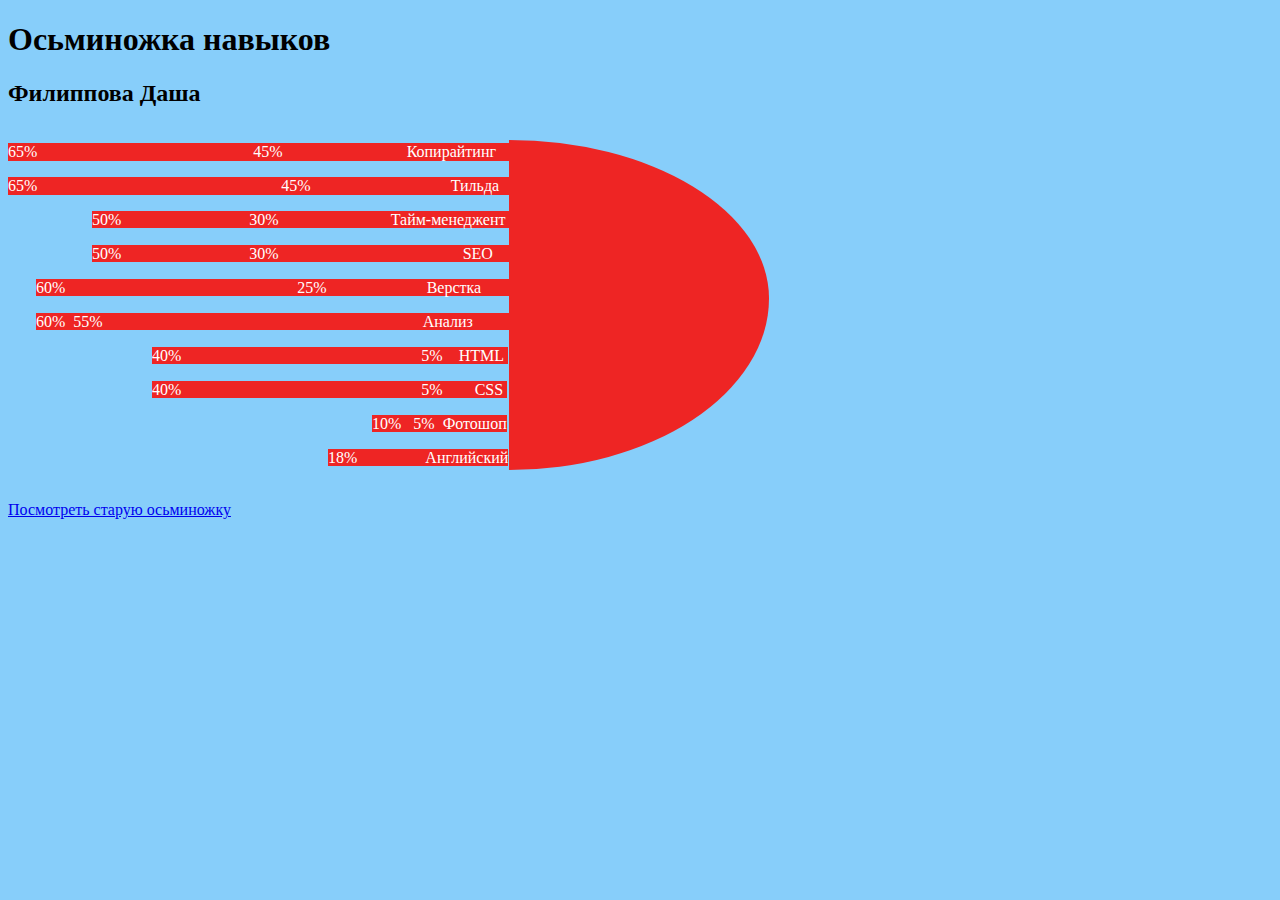
==== index.html @ 58282163 "index" ====
<!DOCTYPE html>
<html>
<head>
	<meta charset="UTF-8">
	<title>Осьминожка навыков</title>
	<link rel="stylesheet" href="main.css">
</head>
<body>
	<h1>Осьминожка навыков</h1>
	<p><h2>Филиппова Даша</h2></p>
	<style type="text/css">		</style>
<div>
	<div style="display:flex; align-items:center;">
	<div>
		<p class="ocm1"> 65%&nbsp;&nbsp;&nbsp;&nbsp;&nbsp;&nbsp;&nbsp;&nbsp;&nbsp;&nbsp;&nbsp;&nbsp;&nbsp;&nbsp;&nbsp;&nbsp;&nbsp;&nbsp;&nbsp;&nbsp;&nbsp;&nbsp;&nbsp;&nbsp;&nbsp;&nbsp;&nbsp;&nbsp;&nbsp;&nbsp;&nbsp;&nbsp;&nbsp;&nbsp;&nbsp;&nbsp;&nbsp;&nbsp;&nbsp;&nbsp;&nbsp;&nbsp;&nbsp;&nbsp;&nbsp;&nbsp;&nbsp;&nbsp;&nbsp;&nbsp;&nbsp;&nbsp;&nbsp;&nbsp;45%&nbsp;&nbsp;&nbsp;&nbsp;&nbsp;&nbsp;&nbsp;&nbsp;&nbsp;&nbsp;&nbsp; &nbsp;&nbsp;&nbsp;&nbsp;&nbsp;&nbsp;&nbsp;&nbsp;&nbsp;&nbsp;&nbsp;&nbsp;&nbsp;&nbsp;&nbsp;&nbsp;&nbsp;&nbsp;&nbsp;Копирайтинг </p> 

		<p class="ocm1"> 65%&nbsp;&nbsp;&nbsp;&nbsp;&nbsp;&nbsp;&nbsp;&nbsp;&nbsp;&nbsp;&nbsp;&nbsp;&nbsp;&nbsp;&nbsp;&nbsp;&nbsp;&nbsp;&nbsp;&nbsp;&nbsp;&nbsp;&nbsp;&nbsp;&nbsp;&nbsp;&nbsp;&nbsp;&nbsp;&nbsp;&nbsp;&nbsp;&nbsp;&nbsp;&nbsp;&nbsp;&nbsp;&nbsp;&nbsp;&nbsp;&nbsp;&nbsp;&nbsp;&nbsp;&nbsp;&nbsp;&nbsp;&nbsp;&nbsp;&nbsp;&nbsp;&nbsp;&nbsp;&nbsp;&nbsp;&nbsp;&nbsp;&nbsp;&nbsp;&nbsp;&nbsp;45%&nbsp;&nbsp;&nbsp;&nbsp;&nbsp;&nbsp;&nbsp;&nbsp;&nbsp;&nbsp;&nbsp;&nbsp;&nbsp;&nbsp;&nbsp;&nbsp;&nbsp;&nbsp;&nbsp;&nbsp;&nbsp;&nbsp;&nbsp;&nbsp;&nbsp;&nbsp;&nbsp;&nbsp;&nbsp;&nbsp;&nbsp;&nbsp;&nbsp;&nbsp;&nbsp;Тильда </p> 

		<p>&nbsp;&nbsp;&nbsp;&nbsp;&nbsp;&nbsp;&nbsp;&nbsp;&nbsp;&nbsp;&nbsp;&nbsp;&nbsp;&nbsp;&nbsp;&nbsp;&nbsp;&nbsp;&nbsp;&nbsp;&nbsp;<span class="ocm1">50%&nbsp;&nbsp;&nbsp;&nbsp;&nbsp;&nbsp;&nbsp;&nbsp;&nbsp;&nbsp;&nbsp;&nbsp;&nbsp;&nbsp;&nbsp;&nbsp;&nbsp;&nbsp;&nbsp;&nbsp;&nbsp;&nbsp;&nbsp;&nbsp;&nbsp;&nbsp;&nbsp;&nbsp;&nbsp;&nbsp;&nbsp;&nbsp;30%&nbsp;&nbsp;&nbsp;&nbsp;&nbsp;&nbsp;&nbsp;&nbsp;&nbsp;&nbsp;&nbsp;&nbsp;&nbsp;&nbsp;&nbsp;&nbsp;&nbsp;&nbsp;&nbsp;&nbsp;&nbsp;&nbsp;&nbsp;&nbsp;&nbsp;&nbsp;&nbsp;&nbsp;Тайм-менеджент&nbsp;</span></p>

		<p>&nbsp;&nbsp;&nbsp;&nbsp;&nbsp;&nbsp;&nbsp;&nbsp;&nbsp;&nbsp;&nbsp;&nbsp;&nbsp;&nbsp;&nbsp;&nbsp;&nbsp;&nbsp;&nbsp;&nbsp;&nbsp;<span class="ocm1">50%&nbsp;&nbsp;&nbsp;&nbsp;&nbsp;&nbsp;&nbsp;&nbsp;&nbsp;&nbsp;&nbsp;&nbsp;&nbsp;&nbsp;&nbsp;&nbsp;&nbsp;&nbsp;&nbsp;&nbsp;&nbsp;&nbsp;&nbsp;&nbsp;&nbsp;&nbsp;&nbsp;&nbsp;&nbsp;&nbsp;&nbsp;&nbsp;30%&nbsp;&nbsp;&nbsp;&nbsp;&nbsp;&nbsp;&nbsp;&nbsp;&nbsp;&nbsp;&nbsp;&nbsp;&nbsp;&nbsp;&nbsp;&nbsp;&nbsp;&nbsp;&nbsp;&nbsp;&nbsp;&nbsp;&nbsp;&nbsp;&nbsp;&nbsp;&nbsp;&nbsp;&nbsp;&nbsp;&nbsp;&nbsp;&nbsp;&nbsp;&nbsp;&nbsp;&nbsp;&nbsp;&nbsp;&nbsp;&nbsp;&nbsp;&nbsp;&nbsp;&nbsp;&nbsp;SEO&nbsp;&nbsp;&nbsp;&nbsp;</span></p>

		<p>&nbsp;&nbsp;&nbsp;&nbsp;&nbsp;&nbsp;&nbsp;<span class="ocm1">60%&nbsp;&nbsp;&nbsp;&nbsp;&nbsp;&nbsp;&nbsp;&nbsp;&nbsp;&nbsp;&nbsp;&nbsp;&nbsp;&nbsp;&nbsp;&nbsp;&nbsp;&nbsp;&nbsp;&nbsp;&nbsp;&nbsp;&nbsp;&nbsp;&nbsp;&nbsp;&nbsp;&nbsp;&nbsp;&nbsp;&nbsp;&nbsp;&nbsp;&nbsp;&nbsp;&nbsp;&nbsp;&nbsp;&nbsp;&nbsp;&nbsp;&nbsp;&nbsp;&nbsp;&nbsp;&nbsp;&nbsp;&nbsp;&nbsp;&nbsp;&nbsp;&nbsp;&nbsp;&nbsp;&nbsp;&nbsp;&nbsp;&nbsp;25%&nbsp;&nbsp;&nbsp;&nbsp;&nbsp;&nbsp;&nbsp;&nbsp;&nbsp;&nbsp;&nbsp;&nbsp;&nbsp;&nbsp;&nbsp;&nbsp;&nbsp;&nbsp;&nbsp;&nbsp;&nbsp;&nbsp;&nbsp;&nbsp;&nbsp;Верстка&nbsp;&nbsp;&nbsp;&nbsp;&nbsp;&nbsp;&nbsp; </span></p>

		<p>&nbsp;&nbsp;&nbsp;&nbsp;&nbsp;&nbsp;&nbsp;<span class="ocm1">60%&nbsp;&nbsp;55%&nbsp;&nbsp;&nbsp;&nbsp;&nbsp;&nbsp;&nbsp;&nbsp;&nbsp;&nbsp;&nbsp;&nbsp;&nbsp;&nbsp;&nbsp;&nbsp;&nbsp;&nbsp;&nbsp;&nbsp;&nbsp;&nbsp;&nbsp;&nbsp;&nbsp;&nbsp;&nbsp;&nbsp;&nbsp;&nbsp;&nbsp;&nbsp;&nbsp;&nbsp;&nbsp;&nbsp;&nbsp;&nbsp;&nbsp;&nbsp;&nbsp;&nbsp;&nbsp;&nbsp;&nbsp;&nbsp;&nbsp;&nbsp;&nbsp;&nbsp;&nbsp;&nbsp;&nbsp;&nbsp;&nbsp;&nbsp;&nbsp;&nbsp;&nbsp;&nbsp;&nbsp;&nbsp;&nbsp;&nbsp;&nbsp;&nbsp;&nbsp;&nbsp;&nbsp;&nbsp;&nbsp;&nbsp;&nbsp;&nbsp;&nbsp;&nbsp;&nbsp;&nbsp;&nbsp;&nbsp;Анализ&nbsp;&nbsp;&nbsp;&nbsp;&nbsp;&nbsp;&nbsp;&nbsp;&nbsp; </span></p>

		<p>&nbsp;&nbsp;&nbsp;&nbsp;&nbsp;&nbsp;&nbsp;&nbsp;&nbsp;&nbsp;&nbsp;&nbsp;&nbsp;&nbsp;&nbsp;&nbsp;&nbsp;&nbsp;&nbsp;&nbsp;&nbsp;&nbsp;&nbsp;&nbsp;&nbsp;&nbsp;&nbsp;&nbsp;&nbsp;&nbsp;&nbsp;&nbsp;&nbsp;&nbsp;&nbsp;&nbsp;<span class="ocm1">40%&nbsp;&nbsp;&nbsp;&nbsp;&nbsp;&nbsp;&nbsp;&nbsp;&nbsp;&nbsp;&nbsp;&nbsp;&nbsp;&nbsp;&nbsp;&nbsp;&nbsp;&nbsp;&nbsp;&nbsp;&nbsp;&nbsp;&nbsp;&nbsp;&nbsp;&nbsp;&nbsp;&nbsp;&nbsp;&nbsp;&nbsp;&nbsp;&nbsp;&nbsp;&nbsp;&nbsp;&nbsp;&nbsp;&nbsp;&nbsp;&nbsp;&nbsp;&nbsp;&nbsp;&nbsp;&nbsp;&nbsp;&nbsp;&nbsp;&nbsp;&nbsp;&nbsp;&nbsp;&nbsp;&nbsp;&nbsp;&nbsp;&nbsp;&nbsp;&nbsp;5%&nbsp;&nbsp;&nbsp;&nbsp;HTML&nbsp;</span> </p>

		<p>&nbsp;&nbsp;&nbsp;&nbsp;&nbsp;&nbsp;&nbsp;&nbsp;&nbsp;&nbsp;&nbsp;&nbsp;&nbsp;&nbsp;&nbsp;&nbsp;&nbsp;&nbsp;&nbsp;&nbsp;&nbsp;&nbsp;&nbsp;&nbsp;&nbsp;&nbsp;&nbsp;&nbsp;&nbsp;&nbsp;&nbsp;&nbsp;&nbsp;&nbsp;&nbsp;&nbsp;<span class="ocm1">40%&nbsp;&nbsp;&nbsp;&nbsp;&nbsp;&nbsp;&nbsp;&nbsp;&nbsp;&nbsp;&nbsp;&nbsp;&nbsp;&nbsp;&nbsp;&nbsp;&nbsp;&nbsp;&nbsp;&nbsp;&nbsp;&nbsp;&nbsp;&nbsp;&nbsp;&nbsp;&nbsp;&nbsp;&nbsp;&nbsp;&nbsp;&nbsp;&nbsp;&nbsp;&nbsp;&nbsp;&nbsp;&nbsp;&nbsp;&nbsp;&nbsp;&nbsp;&nbsp;&nbsp;&nbsp;&nbsp;&nbsp;&nbsp;&nbsp;&nbsp;&nbsp;&nbsp;&nbsp;&nbsp;&nbsp;&nbsp;&nbsp;&nbsp;&nbsp;&nbsp;5%&nbsp;&nbsp;&nbsp;&nbsp;&nbsp;&nbsp;&nbsp;&nbsp;CSS&nbsp; </span></p>

		<p>&nbsp;&nbsp;&nbsp;&nbsp;&nbsp;&nbsp;&nbsp;&nbsp;&nbsp;&nbsp;&nbsp;&nbsp;&nbsp;&nbsp;&nbsp;&nbsp;&nbsp;&nbsp;&nbsp;&nbsp;&nbsp;&nbsp;&nbsp;&nbsp;&nbsp;&nbsp;&nbsp;&nbsp;&nbsp;&nbsp;&nbsp;&nbsp;&nbsp;&nbsp;&nbsp;&nbsp;&nbsp;&nbsp;&nbsp;&nbsp;&nbsp;&nbsp;&nbsp;&nbsp;&nbsp;&nbsp;&nbsp;&nbsp;&nbsp;&nbsp;&nbsp;&nbsp;&nbsp;&nbsp;&nbsp;&nbsp;&nbsp;&nbsp;&nbsp;&nbsp;&nbsp;&nbsp;&nbsp;&nbsp;&nbsp;&nbsp;&nbsp;&nbsp;&nbsp;&nbsp;&nbsp;&nbsp;&nbsp;&nbsp;&nbsp;&nbsp;&nbsp;&nbsp;&nbsp;&nbsp;&nbsp;&nbsp;&nbsp;&nbsp;&nbsp;&nbsp;&nbsp;&nbsp;&nbsp;&nbsp;&nbsp;<span class="ocm1">10%&nbsp;&nbsp;&nbsp;5%&nbsp;&nbsp;Фотошоп </p>

		<p>&nbsp;&nbsp;&nbsp;&nbsp;&nbsp;&nbsp;&nbsp;&nbsp;&nbsp;&nbsp;&nbsp;&nbsp;&nbsp;&nbsp;&nbsp;&nbsp;&nbsp;&nbsp;&nbsp;&nbsp;&nbsp;&nbsp;&nbsp;&nbsp;&nbsp;&nbsp;&nbsp;&nbsp;&nbsp;&nbsp;&nbsp;&nbsp;&nbsp;&nbsp;&nbsp;&nbsp;&nbsp;&nbsp;&nbsp;&nbsp;&nbsp;&nbsp;&nbsp;&nbsp;&nbsp;&nbsp;&nbsp;&nbsp;&nbsp;&nbsp;&nbsp;&nbsp;&nbsp;&nbsp;&nbsp;&nbsp;&nbsp;&nbsp;&nbsp;&nbsp;&nbsp;&nbsp;&nbsp;&nbsp;&nbsp;&nbsp;&nbsp;&nbsp;&nbsp;&nbsp;&nbsp;&nbsp;&nbsp;&nbsp;&nbsp;&nbsp;&nbsp;&nbsp;&nbsp;&nbsp;<span class="ocm1">18%&nbsp;&nbsp;&nbsp;&nbsp;&nbsp;&nbsp;&nbsp;&nbsp;&nbsp;&nbsp;&nbsp;&nbsp;&nbsp;&nbsp;&nbsp;&nbsp;&nbsp;Английский </p>
		</div>
	<div class="form"></div>
</div>
<br><a href="index2.html">Посмотреть старую осьминожку</a>
</body>
</html>

<p class="ocm1"> <span class="colorprobel"></span>
---- main.css ----
body{
	background: #87CEFA;
}

.colorprobel {
			color: #87CEFA;
		}

.ocm1 {
			color: #ffffff;
			background: #ee2524;
		}

.form {
	color: #fff;
	width: 120px;
    height: 190px;
	/*max-width: 200px;*/
    font-family: sans-serif;
    font-size: 25px;
    background: #ee2524;
    padding: 70px;
    border-radius: 0% 100% 100% 0% / 0% 48% 52% 100%;
}
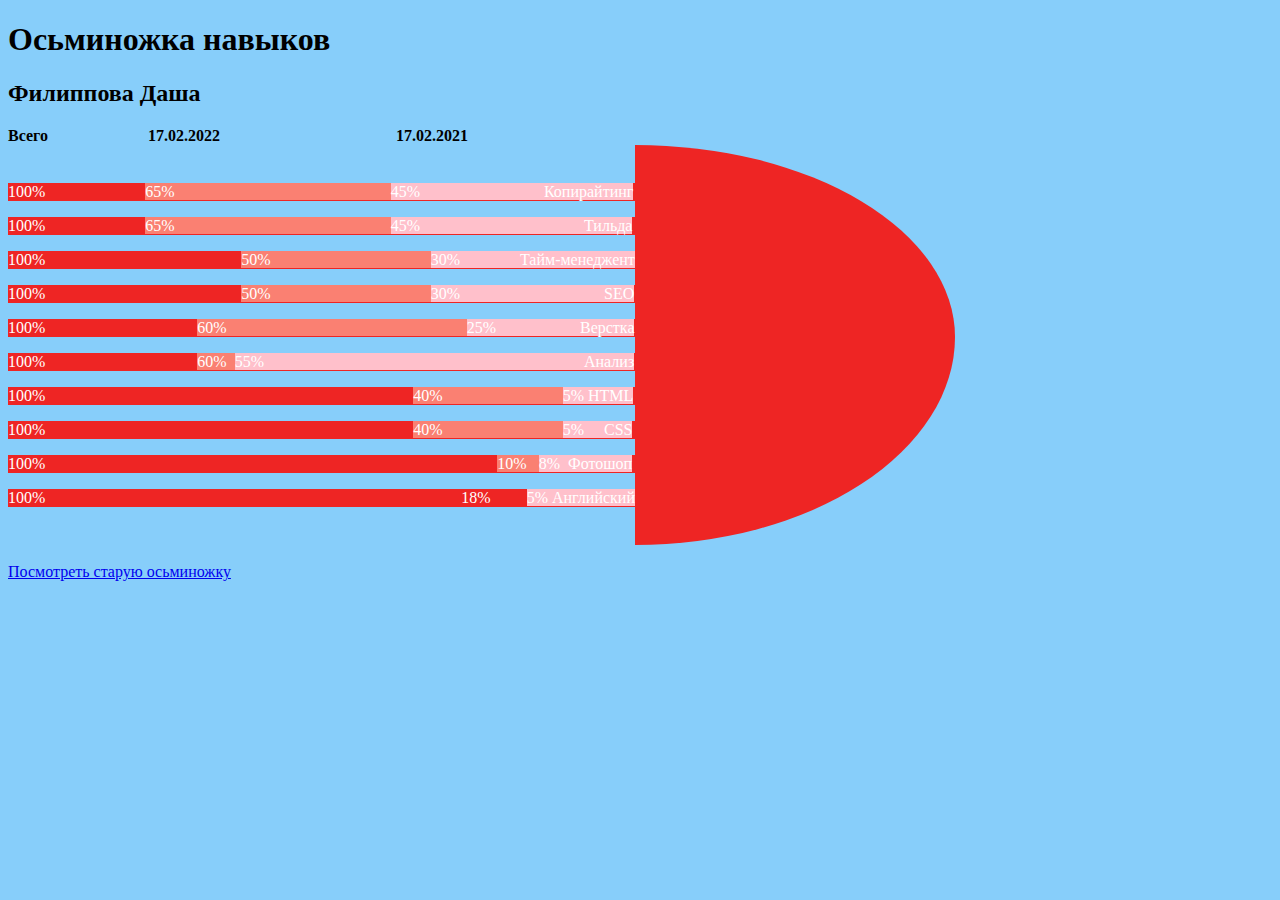
==== commit c0eeb4e0: "index" ====
--- a/index.html
+++ b/index.html
@@ -9,28 +9,29 @@
 	<h1>Осьминожка навыков</h1>
 	<p><h2>Филиппова Даша</h2></p>
 	<style type="text/css">		</style>
+	<strong>Всего</strong>&nbsp;&nbsp;&nbsp;&nbsp;&nbsp;&nbsp;&nbsp;&nbsp;&nbsp;&nbsp;&nbsp;&nbsp;&nbsp;&nbsp;&nbsp;&nbsp;&nbsp;&nbsp;&nbsp;&nbsp;&nbsp;&nbsp;&nbsp;&nbsp;&nbsp;<strong>17.02.2022</strong>&nbsp;&nbsp;&nbsp;&nbsp;&nbsp;&nbsp;&nbsp;&nbsp;&nbsp;&nbsp;&nbsp;&nbsp;&nbsp;&nbsp;&nbsp;&nbsp;&nbsp;&nbsp;&nbsp;&nbsp;&nbsp;&nbsp;&nbsp;&nbsp;&nbsp;&nbsp;&nbsp;&nbsp;&nbsp;&nbsp;&nbsp;&nbsp;&nbsp;&nbsp;&nbsp;&nbsp;&nbsp;&nbsp;&nbsp;&nbsp;&nbsp;&nbsp;&nbsp;&nbsp;<strong>17.02.2021</strong>
 <div>
 	<div style="display:flex; align-items:center;">
 	<div>
-		<p class="ocm1"> 65%&nbsp;&nbsp;&nbsp;&nbsp;&nbsp;&nbsp;&nbsp;&nbsp;&nbsp;&nbsp;&nbsp;&nbsp;&nbsp;&nbsp;&nbsp;&nbsp;&nbsp;&nbsp;&nbsp;&nbsp;&nbsp;&nbsp;&nbsp;&nbsp;&nbsp;&nbsp;&nbsp;&nbsp;&nbsp;&nbsp;&nbsp;&nbsp;&nbsp;&nbsp;&nbsp;&nbsp;&nbsp;&nbsp;&nbsp;&nbsp;&nbsp;&nbsp;&nbsp;&nbsp;&nbsp;&nbsp;&nbsp;&nbsp;&nbsp;&nbsp;&nbsp;&nbsp;&nbsp;&nbsp;45%&nbsp;&nbsp;&nbsp;&nbsp;&nbsp;&nbsp;&nbsp;&nbsp;&nbsp;&nbsp;&nbsp; &nbsp;&nbsp;&nbsp;&nbsp;&nbsp;&nbsp;&nbsp;&nbsp;&nbsp;&nbsp;&nbsp;&nbsp;&nbsp;&nbsp;&nbsp;&nbsp;&nbsp;&nbsp;&nbsp;Копирайтинг </p> 
+		<p span class="ocm1"> 100%&nbsp;&nbsp;&nbsp;&nbsp;&nbsp;&nbsp;&nbsp;&nbsp;&nbsp;&nbsp;&nbsp;&nbsp;&nbsp;&nbsp;&nbsp;&nbsp;&nbsp;&nbsp;&nbsp;&nbsp;&nbsp;&nbsp;&nbsp;&nbsp;&nbsp;</span><span class="ocm2">65%&nbsp;&nbsp;&nbsp;&nbsp;&nbsp;&nbsp;&nbsp;&nbsp;&nbsp;&nbsp;&nbsp;&nbsp;&nbsp;&nbsp;&nbsp;&nbsp;&nbsp;&nbsp;&nbsp;&nbsp;&nbsp;&nbsp;&nbsp;&nbsp;&nbsp;&nbsp;&nbsp;&nbsp;&nbsp;&nbsp;&nbsp;&nbsp;&nbsp;&nbsp;&nbsp;&nbsp;&nbsp;&nbsp;&nbsp;&nbsp;&nbsp;&nbsp;&nbsp;&nbsp;&nbsp;&nbsp;&nbsp;&nbsp;&nbsp;&nbsp;&nbsp;&nbsp;&nbsp;&nbsp;</span><span class="ocm3">45%&nbsp;&nbsp;&nbsp;&nbsp;&nbsp;&nbsp;&nbsp;&nbsp;&nbsp;&nbsp;&nbsp; &nbsp;&nbsp;&nbsp;&nbsp;&nbsp;&nbsp;&nbsp;&nbsp;&nbsp;&nbsp;&nbsp;&nbsp;&nbsp;&nbsp;&nbsp;&nbsp;&nbsp;&nbsp;&nbsp;Копирайтинг </span></p> 
 
-		<p class="ocm1"> 65%&nbsp;&nbsp;&nbsp;&nbsp;&nbsp;&nbsp;&nbsp;&nbsp;&nbsp;&nbsp;&nbsp;&nbsp;&nbsp;&nbsp;&nbsp;&nbsp;&nbsp;&nbsp;&nbsp;&nbsp;&nbsp;&nbsp;&nbsp;&nbsp;&nbsp;&nbsp;&nbsp;&nbsp;&nbsp;&nbsp;&nbsp;&nbsp;&nbsp;&nbsp;&nbsp;&nbsp;&nbsp;&nbsp;&nbsp;&nbsp;&nbsp;&nbsp;&nbsp;&nbsp;&nbsp;&nbsp;&nbsp;&nbsp;&nbsp;&nbsp;&nbsp;&nbsp;&nbsp;&nbsp;&nbsp;&nbsp;&nbsp;&nbsp;&nbsp;&nbsp;&nbsp;45%&nbsp;&nbsp;&nbsp;&nbsp;&nbsp;&nbsp;&nbsp;&nbsp;&nbsp;&nbsp;&nbsp;&nbsp;&nbsp;&nbsp;&nbsp;&nbsp;&nbsp;&nbsp;&nbsp;&nbsp;&nbsp;&nbsp;&nbsp;&nbsp;&nbsp;&nbsp;&nbsp;&nbsp;&nbsp;&nbsp;&nbsp;&nbsp;&nbsp;&nbsp;&nbsp;Тильда </p> 
+		<p span class="ocm1"> 100%&nbsp;&nbsp;&nbsp;&nbsp;&nbsp;&nbsp;&nbsp;&nbsp;&nbsp;&nbsp;&nbsp;&nbsp;&nbsp;&nbsp;&nbsp;&nbsp;&nbsp;&nbsp;&nbsp;&nbsp;&nbsp;&nbsp;&nbsp;&nbsp;&nbsp;</span><span class="ocm2">65%&nbsp;&nbsp;&nbsp;&nbsp;&nbsp;&nbsp;&nbsp;&nbsp;&nbsp;&nbsp;&nbsp;&nbsp;&nbsp;&nbsp;&nbsp;&nbsp;&nbsp;&nbsp;&nbsp;&nbsp;&nbsp;&nbsp;&nbsp;&nbsp;&nbsp;&nbsp;&nbsp;&nbsp;&nbsp;&nbsp;&nbsp;&nbsp;&nbsp;&nbsp;&nbsp;&nbsp;&nbsp;&nbsp;&nbsp;&nbsp;&nbsp;&nbsp;&nbsp;&nbsp;&nbsp;&nbsp;&nbsp;&nbsp;&nbsp;&nbsp;&nbsp;&nbsp;&nbsp;&nbsp;</span><span class="ocm3">45%&nbsp;&nbsp;&nbsp;&nbsp;&nbsp;&nbsp;&nbsp;&nbsp;&nbsp;&nbsp;&nbsp;&nbsp;&nbsp;&nbsp;&nbsp;&nbsp;&nbsp;&nbsp;&nbsp;&nbsp;&nbsp;&nbsp;&nbsp;&nbsp;&nbsp;&nbsp;&nbsp;&nbsp;&nbsp;&nbsp;&nbsp;&nbsp;&nbsp;&nbsp;&nbsp;&nbsp;&nbsp;&nbsp;&nbsp;&nbsp;&nbsp;Тильда </p> 
 
-		<p>&nbsp;&nbsp;&nbsp;&nbsp;&nbsp;&nbsp;&nbsp;&nbsp;&nbsp;&nbsp;&nbsp;&nbsp;&nbsp;&nbsp;&nbsp;&nbsp;&nbsp;&nbsp;&nbsp;&nbsp;&nbsp;<span class="ocm1">50%&nbsp;&nbsp;&nbsp;&nbsp;&nbsp;&nbsp;&nbsp;&nbsp;&nbsp;&nbsp;&nbsp;&nbsp;&nbsp;&nbsp;&nbsp;&nbsp;&nbsp;&nbsp;&nbsp;&nbsp;&nbsp;&nbsp;&nbsp;&nbsp;&nbsp;&nbsp;&nbsp;&nbsp;&nbsp;&nbsp;&nbsp;&nbsp;30%&nbsp;&nbsp;&nbsp;&nbsp;&nbsp;&nbsp;&nbsp;&nbsp;&nbsp;&nbsp;&nbsp;&nbsp;&nbsp;&nbsp;&nbsp;&nbsp;&nbsp;&nbsp;&nbsp;&nbsp;&nbsp;&nbsp;&nbsp;&nbsp;&nbsp;&nbsp;&nbsp;&nbsp;Тайм-менеджент&nbsp;</span></p>
+		<p span class="ocm1">100%&nbsp;&nbsp;&nbsp;&nbsp;&nbsp;&nbsp;&nbsp;&nbsp;&nbsp;&nbsp;&nbsp;&nbsp;&nbsp;&nbsp;&nbsp;&nbsp;&nbsp;&nbsp;&nbsp;&nbsp;&nbsp;&nbsp;&nbsp;&nbsp;&nbsp;&nbsp;&nbsp;&nbsp;&nbsp;&nbsp;&nbsp;&nbsp;&nbsp;&nbsp;&nbsp;&nbsp;&nbsp;&nbsp;&nbsp;&nbsp;&nbsp;&nbsp;&nbsp;&nbsp;&nbsp;&nbsp;&nbsp;&nbsp;&nbsp;</span><span class="ocm2">50%&nbsp;&nbsp;&nbsp;&nbsp;&nbsp;&nbsp;&nbsp;&nbsp;&nbsp;&nbsp;&nbsp;&nbsp;&nbsp;&nbsp;&nbsp;&nbsp;&nbsp;&nbsp;&nbsp;&nbsp;&nbsp;&nbsp;&nbsp;&nbsp;&nbsp;&nbsp;&nbsp;&nbsp;&nbsp;&nbsp;&nbsp;&nbsp;&nbsp;&nbsp;&nbsp;&nbsp;&nbsp;&nbsp;&nbsp;&nbsp;</span><span class="ocm3">30%&nbsp;&nbsp;&nbsp;&nbsp;&nbsp;&nbsp;&nbsp;&nbsp;&nbsp;&nbsp;&nbsp;&nbsp;&nbsp;&nbsp;&nbsp;Тайм-менеджент</span></p>
 
-		<p>&nbsp;&nbsp;&nbsp;&nbsp;&nbsp;&nbsp;&nbsp;&nbsp;&nbsp;&nbsp;&nbsp;&nbsp;&nbsp;&nbsp;&nbsp;&nbsp;&nbsp;&nbsp;&nbsp;&nbsp;&nbsp;<span class="ocm1">50%&nbsp;&nbsp;&nbsp;&nbsp;&nbsp;&nbsp;&nbsp;&nbsp;&nbsp;&nbsp;&nbsp;&nbsp;&nbsp;&nbsp;&nbsp;&nbsp;&nbsp;&nbsp;&nbsp;&nbsp;&nbsp;&nbsp;&nbsp;&nbsp;&nbsp;&nbsp;&nbsp;&nbsp;&nbsp;&nbsp;&nbsp;&nbsp;30%&nbsp;&nbsp;&nbsp;&nbsp;&nbsp;&nbsp;&nbsp;&nbsp;&nbsp;&nbsp;&nbsp;&nbsp;&nbsp;&nbsp;&nbsp;&nbsp;&nbsp;&nbsp;&nbsp;&nbsp;&nbsp;&nbsp;&nbsp;&nbsp;&nbsp;&nbsp;&nbsp;&nbsp;&nbsp;&nbsp;&nbsp;&nbsp;&nbsp;&nbsp;&nbsp;&nbsp;&nbsp;&nbsp;&nbsp;&nbsp;&nbsp;&nbsp;&nbsp;&nbsp;&nbsp;&nbsp;SEO&nbsp;&nbsp;&nbsp;&nbsp;</span></p>
+		<p span class="ocm1">100%&nbsp;&nbsp;&nbsp;&nbsp;&nbsp;&nbsp;&nbsp;&nbsp;&nbsp;&nbsp;&nbsp;&nbsp;&nbsp;&nbsp;&nbsp;&nbsp;&nbsp;&nbsp;&nbsp;&nbsp;&nbsp;&nbsp;&nbsp;&nbsp;&nbsp;&nbsp;&nbsp;&nbsp;&nbsp;&nbsp;&nbsp;&nbsp;&nbsp;&nbsp;&nbsp;&nbsp;&nbsp;&nbsp;&nbsp;&nbsp;&nbsp;&nbsp;&nbsp;&nbsp;&nbsp;&nbsp;&nbsp;&nbsp;&nbsp;</span><span class="ocm2">50%&nbsp;&nbsp;&nbsp;&nbsp;&nbsp;&nbsp;&nbsp;&nbsp;&nbsp;&nbsp;&nbsp;&nbsp;&nbsp;&nbsp;&nbsp;&nbsp;&nbsp;&nbsp;&nbsp;&nbsp;&nbsp;&nbsp;&nbsp;&nbsp;&nbsp;&nbsp;&nbsp;&nbsp;&nbsp;&nbsp;&nbsp;&nbsp;&nbsp;&nbsp;&nbsp;&nbsp;&nbsp;&nbsp;&nbsp;&nbsp;</span><span class="ocm3">30%&nbsp;&nbsp;&nbsp;&nbsp;&nbsp;&nbsp;&nbsp;&nbsp;&nbsp;&nbsp;&nbsp;&nbsp;&nbsp;&nbsp;&nbsp;&nbsp;&nbsp;&nbsp;&nbsp;&nbsp;&nbsp;&nbsp;&nbsp;&nbsp;&nbsp;&nbsp;&nbsp;&nbsp;&nbsp;&nbsp;&nbsp;&nbsp;&nbsp;&nbsp;&nbsp;&nbsp;SEO</span></p>
 
-		<p>&nbsp;&nbsp;&nbsp;&nbsp;&nbsp;&nbsp;&nbsp;<span class="ocm1">60%&nbsp;&nbsp;&nbsp;&nbsp;&nbsp;&nbsp;&nbsp;&nbsp;&nbsp;&nbsp;&nbsp;&nbsp;&nbsp;&nbsp;&nbsp;&nbsp;&nbsp;&nbsp;&nbsp;&nbsp;&nbsp;&nbsp;&nbsp;&nbsp;&nbsp;&nbsp;&nbsp;&nbsp;&nbsp;&nbsp;&nbsp;&nbsp;&nbsp;&nbsp;&nbsp;&nbsp;&nbsp;&nbsp;&nbsp;&nbsp;&nbsp;&nbsp;&nbsp;&nbsp;&nbsp;&nbsp;&nbsp;&nbsp;&nbsp;&nbsp;&nbsp;&nbsp;&nbsp;&nbsp;&nbsp;&nbsp;&nbsp;&nbsp;25%&nbsp;&nbsp;&nbsp;&nbsp;&nbsp;&nbsp;&nbsp;&nbsp;&nbsp;&nbsp;&nbsp;&nbsp;&nbsp;&nbsp;&nbsp;&nbsp;&nbsp;&nbsp;&nbsp;&nbsp;&nbsp;&nbsp;&nbsp;&nbsp;&nbsp;Верстка&nbsp;&nbsp;&nbsp;&nbsp;&nbsp;&nbsp;&nbsp; </span></p>
+		<p span class="ocm1">100%&nbsp;&nbsp;&nbsp;&nbsp;&nbsp;&nbsp;&nbsp;&nbsp;&nbsp;&nbsp;&nbsp;&nbsp;&nbsp;&nbsp;&nbsp;&nbsp;&nbsp;&nbsp;&nbsp;&nbsp;&nbsp;&nbsp;&nbsp;&nbsp;&nbsp;&nbsp;&nbsp;&nbsp;&nbsp;&nbsp;&nbsp;&nbsp;&nbsp;&nbsp;&nbsp;&nbsp;&nbsp;&nbsp;</span><span class="ocm2">60%&nbsp;&nbsp;&nbsp;&nbsp;&nbsp;&nbsp;&nbsp;&nbsp;&nbsp;&nbsp;&nbsp;&nbsp;&nbsp;&nbsp;&nbsp;&nbsp;&nbsp;&nbsp;&nbsp;&nbsp;&nbsp;&nbsp;&nbsp;&nbsp;&nbsp;&nbsp;&nbsp;&nbsp;&nbsp;&nbsp;&nbsp;&nbsp;&nbsp;&nbsp;&nbsp;&nbsp;&nbsp;&nbsp;&nbsp;&nbsp;&nbsp;&nbsp;&nbsp;&nbsp;&nbsp;&nbsp;&nbsp;&nbsp;&nbsp;&nbsp;&nbsp;&nbsp;&nbsp;&nbsp;&nbsp;&nbsp;&nbsp;&nbsp;&nbsp;&nbsp;</span><span class="ocm3">25%&nbsp;&nbsp;&nbsp;&nbsp;&nbsp;&nbsp;&nbsp;&nbsp;&nbsp;&nbsp;&nbsp;&nbsp;&nbsp;&nbsp;&nbsp;&nbsp;&nbsp;&nbsp;&nbsp;&nbsp;&nbsp;Верстка</span></p>
 
-		<p>&nbsp;&nbsp;&nbsp;&nbsp;&nbsp;&nbsp;&nbsp;<span class="ocm1">60%&nbsp;&nbsp;55%&nbsp;&nbsp;&nbsp;&nbsp;&nbsp;&nbsp;&nbsp;&nbsp;&nbsp;&nbsp;&nbsp;&nbsp;&nbsp;&nbsp;&nbsp;&nbsp;&nbsp;&nbsp;&nbsp;&nbsp;&nbsp;&nbsp;&nbsp;&nbsp;&nbsp;&nbsp;&nbsp;&nbsp;&nbsp;&nbsp;&nbsp;&nbsp;&nbsp;&nbsp;&nbsp;&nbsp;&nbsp;&nbsp;&nbsp;&nbsp;&nbsp;&nbsp;&nbsp;&nbsp;&nbsp;&nbsp;&nbsp;&nbsp;&nbsp;&nbsp;&nbsp;&nbsp;&nbsp;&nbsp;&nbsp;&nbsp;&nbsp;&nbsp;&nbsp;&nbsp;&nbsp;&nbsp;&nbsp;&nbsp;&nbsp;&nbsp;&nbsp;&nbsp;&nbsp;&nbsp;&nbsp;&nbsp;&nbsp;&nbsp;&nbsp;&nbsp;&nbsp;&nbsp;&nbsp;&nbsp;Анализ&nbsp;&nbsp;&nbsp;&nbsp;&nbsp;&nbsp;&nbsp;&nbsp;&nbsp; </span></p>
+		<p span class="ocm1">100%&nbsp;&nbsp;&nbsp;&nbsp;&nbsp;&nbsp;&nbsp;&nbsp;&nbsp;&nbsp;&nbsp;&nbsp;&nbsp;&nbsp;&nbsp;&nbsp;&nbsp;&nbsp;&nbsp;&nbsp;&nbsp;&nbsp;&nbsp;&nbsp;&nbsp;&nbsp;&nbsp;&nbsp;&nbsp;&nbsp;&nbsp;&nbsp;&nbsp;&nbsp;&nbsp;&nbsp;&nbsp;&nbsp;</span><span class="ocm2">60%&nbsp;&nbsp;</span><span class="ocm3">55%&nbsp;&nbsp;&nbsp;&nbsp;&nbsp;&nbsp;&nbsp;&nbsp;&nbsp;&nbsp;&nbsp;&nbsp;&nbsp;&nbsp;&nbsp;&nbsp;&nbsp;&nbsp;&nbsp;&nbsp;&nbsp;&nbsp;&nbsp;&nbsp;&nbsp;&nbsp;&nbsp;&nbsp;&nbsp;&nbsp;&nbsp;&nbsp;&nbsp;&nbsp;&nbsp;&nbsp;&nbsp;&nbsp;&nbsp;&nbsp;&nbsp;&nbsp;&nbsp;&nbsp;&nbsp;&nbsp;&nbsp;&nbsp;&nbsp;&nbsp;&nbsp;&nbsp;&nbsp;&nbsp;&nbsp;&nbsp;&nbsp;&nbsp;&nbsp;&nbsp;&nbsp;&nbsp;&nbsp;&nbsp;&nbsp;&nbsp;&nbsp;&nbsp;&nbsp;&nbsp;&nbsp;&nbsp;&nbsp;&nbsp;&nbsp;&nbsp;&nbsp;&nbsp;&nbsp;&nbsp;Анализ</span></p>
 
-		<p>&nbsp;&nbsp;&nbsp;&nbsp;&nbsp;&nbsp;&nbsp;&nbsp;&nbsp;&nbsp;&nbsp;&nbsp;&nbsp;&nbsp;&nbsp;&nbsp;&nbsp;&nbsp;&nbsp;&nbsp;&nbsp;&nbsp;&nbsp;&nbsp;&nbsp;&nbsp;&nbsp;&nbsp;&nbsp;&nbsp;&nbsp;&nbsp;&nbsp;&nbsp;&nbsp;&nbsp;<span class="ocm1">40%&nbsp;&nbsp;&nbsp;&nbsp;&nbsp;&nbsp;&nbsp;&nbsp;&nbsp;&nbsp;&nbsp;&nbsp;&nbsp;&nbsp;&nbsp;&nbsp;&nbsp;&nbsp;&nbsp;&nbsp;&nbsp;&nbsp;&nbsp;&nbsp;&nbsp;&nbsp;&nbsp;&nbsp;&nbsp;&nbsp;&nbsp;&nbsp;&nbsp;&nbsp;&nbsp;&nbsp;&nbsp;&nbsp;&nbsp;&nbsp;&nbsp;&nbsp;&nbsp;&nbsp;&nbsp;&nbsp;&nbsp;&nbsp;&nbsp;&nbsp;&nbsp;&nbsp;&nbsp;&nbsp;&nbsp;&nbsp;&nbsp;&nbsp;&nbsp;&nbsp;5%&nbsp;&nbsp;&nbsp;&nbsp;HTML&nbsp;</span> </p>
+		<p span class="ocm1">100%&nbsp;&nbsp;&nbsp;&nbsp;&nbsp;&nbsp;&nbsp;&nbsp;&nbsp;&nbsp;&nbsp;&nbsp;&nbsp;&nbsp;&nbsp;&nbsp;&nbsp;&nbsp;&nbsp;&nbsp;&nbsp;&nbsp;&nbsp;&nbsp;&nbsp;&nbsp;&nbsp;&nbsp;&nbsp;&nbsp;&nbsp;&nbsp;&nbsp;&nbsp;&nbsp;&nbsp;&nbsp;&nbsp;&nbsp;&nbsp;&nbsp;&nbsp;&nbsp;&nbsp;&nbsp;&nbsp;&nbsp;&nbsp;&nbsp;&nbsp;&nbsp;&nbsp;&nbsp;&nbsp;&nbsp;&nbsp;&nbsp;&nbsp;&nbsp;&nbsp;&nbsp;&nbsp;&nbsp;&nbsp;&nbsp;&nbsp;&nbsp;&nbsp;&nbsp;&nbsp;&nbsp;&nbsp;&nbsp;&nbsp;&nbsp;&nbsp;&nbsp;&nbsp;&nbsp;&nbsp;&nbsp;&nbsp;&nbsp;&nbsp;&nbsp;&nbsp;&nbsp;&nbsp;&nbsp;&nbsp;&nbsp;&nbsp;</span><span class="ocm2">40%&nbsp;&nbsp;&nbsp;&nbsp;&nbsp;&nbsp;&nbsp;&nbsp;&nbsp;&nbsp;&nbsp;&nbsp;&nbsp;&nbsp;&nbsp;&nbsp;&nbsp;&nbsp;&nbsp;&nbsp;&nbsp;&nbsp;&nbsp;&nbsp;&nbsp;&nbsp;&nbsp;&nbsp;&nbsp;&nbsp;</span><span class="ocm3">5% HTML</span> </p>
 
-		<p>&nbsp;&nbsp;&nbsp;&nbsp;&nbsp;&nbsp;&nbsp;&nbsp;&nbsp;&nbsp;&nbsp;&nbsp;&nbsp;&nbsp;&nbsp;&nbsp;&nbsp;&nbsp;&nbsp;&nbsp;&nbsp;&nbsp;&nbsp;&nbsp;&nbsp;&nbsp;&nbsp;&nbsp;&nbsp;&nbsp;&nbsp;&nbsp;&nbsp;&nbsp;&nbsp;&nbsp;<span class="ocm1">40%&nbsp;&nbsp;&nbsp;&nbsp;&nbsp;&nbsp;&nbsp;&nbsp;&nbsp;&nbsp;&nbsp;&nbsp;&nbsp;&nbsp;&nbsp;&nbsp;&nbsp;&nbsp;&nbsp;&nbsp;&nbsp;&nbsp;&nbsp;&nbsp;&nbsp;&nbsp;&nbsp;&nbsp;&nbsp;&nbsp;&nbsp;&nbsp;&nbsp;&nbsp;&nbsp;&nbsp;&nbsp;&nbsp;&nbsp;&nbsp;&nbsp;&nbsp;&nbsp;&nbsp;&nbsp;&nbsp;&nbsp;&nbsp;&nbsp;&nbsp;&nbsp;&nbsp;&nbsp;&nbsp;&nbsp;&nbsp;&nbsp;&nbsp;&nbsp;&nbsp;5%&nbsp;&nbsp;&nbsp;&nbsp;&nbsp;&nbsp;&nbsp;&nbsp;CSS&nbsp; </span></p>
+		<p span class="ocm1">100%&nbsp;&nbsp;&nbsp;&nbsp;&nbsp;&nbsp;&nbsp;&nbsp;&nbsp;&nbsp;&nbsp;&nbsp;&nbsp;&nbsp;&nbsp;&nbsp;&nbsp;&nbsp;&nbsp;&nbsp;&nbsp;&nbsp;&nbsp;&nbsp;&nbsp;&nbsp;&nbsp;&nbsp;&nbsp;&nbsp;&nbsp;&nbsp;&nbsp;&nbsp;&nbsp;&nbsp;&nbsp;&nbsp;&nbsp;&nbsp;&nbsp;&nbsp;&nbsp;&nbsp;&nbsp;&nbsp;&nbsp;&nbsp;&nbsp;&nbsp;&nbsp;&nbsp;&nbsp;&nbsp;&nbsp;&nbsp;&nbsp;&nbsp;&nbsp;&nbsp;&nbsp;&nbsp;&nbsp;&nbsp;&nbsp;&nbsp;&nbsp;&nbsp;&nbsp;&nbsp;&nbsp;&nbsp;&nbsp;&nbsp;&nbsp;&nbsp;&nbsp;&nbsp;&nbsp;&nbsp;&nbsp;&nbsp;&nbsp;&nbsp;&nbsp;&nbsp;&nbsp;&nbsp;&nbsp;&nbsp;&nbsp;&nbsp;</span><span class="ocm2">40%&nbsp;&nbsp;&nbsp;&nbsp;&nbsp;&nbsp;&nbsp;&nbsp;&nbsp;&nbsp;&nbsp;&nbsp;&nbsp;&nbsp;&nbsp;&nbsp;&nbsp;&nbsp;&nbsp;&nbsp;&nbsp;&nbsp;&nbsp;&nbsp;&nbsp;&nbsp;&nbsp;&nbsp;&nbsp;&nbsp;</span><span class="ocm3">5%&nbsp;&nbsp;&nbsp;&nbsp; CSS</span></p>
 
-		<p>&nbsp;&nbsp;&nbsp;&nbsp;&nbsp;&nbsp;&nbsp;&nbsp;&nbsp;&nbsp;&nbsp;&nbsp;&nbsp;&nbsp;&nbsp;&nbsp;&nbsp;&nbsp;&nbsp;&nbsp;&nbsp;&nbsp;&nbsp;&nbsp;&nbsp;&nbsp;&nbsp;&nbsp;&nbsp;&nbsp;&nbsp;&nbsp;&nbsp;&nbsp;&nbsp;&nbsp;&nbsp;&nbsp;&nbsp;&nbsp;&nbsp;&nbsp;&nbsp;&nbsp;&nbsp;&nbsp;&nbsp;&nbsp;&nbsp;&nbsp;&nbsp;&nbsp;&nbsp;&nbsp;&nbsp;&nbsp;&nbsp;&nbsp;&nbsp;&nbsp;&nbsp;&nbsp;&nbsp;&nbsp;&nbsp;&nbsp;&nbsp;&nbsp;&nbsp;&nbsp;&nbsp;&nbsp;&nbsp;&nbsp;&nbsp;&nbsp;&nbsp;&nbsp;&nbsp;&nbsp;&nbsp;&nbsp;&nbsp;&nbsp;&nbsp;&nbsp;&nbsp;&nbsp;&nbsp;&nbsp;&nbsp;<span class="ocm1">10%&nbsp;&nbsp;&nbsp;5%&nbsp;&nbsp;Фотошоп </p>
+		<p span class="ocm1">100%&nbsp;&nbsp;&nbsp;&nbsp;&nbsp;&nbsp;&nbsp;&nbsp;&nbsp;&nbsp;&nbsp;&nbsp;&nbsp;&nbsp;&nbsp;&nbsp;&nbsp;&nbsp;&nbsp;&nbsp;&nbsp;&nbsp;&nbsp;&nbsp;&nbsp;&nbsp;&nbsp;&nbsp;&nbsp;&nbsp;&nbsp;&nbsp;&nbsp;&nbsp;&nbsp;&nbsp;&nbsp;&nbsp;&nbsp;&nbsp;&nbsp;&nbsp;&nbsp;&nbsp;&nbsp;&nbsp;&nbsp;&nbsp;&nbsp;&nbsp;&nbsp;&nbsp;&nbsp;&nbsp;&nbsp;&nbsp;&nbsp;&nbsp;&nbsp;&nbsp;&nbsp;&nbsp;&nbsp;&nbsp;&nbsp;&nbsp;&nbsp;&nbsp;&nbsp;&nbsp;&nbsp;&nbsp;&nbsp;&nbsp;&nbsp;&nbsp;&nbsp;&nbsp;&nbsp;&nbsp;&nbsp;&nbsp;&nbsp;&nbsp;&nbsp;&nbsp;&nbsp;&nbsp;&nbsp;&nbsp;&nbsp;&nbsp;&nbsp;&nbsp;&nbsp;&nbsp;&nbsp;&nbsp;&nbsp;&nbsp;&nbsp;&nbsp;&nbsp;&nbsp;&nbsp;&nbsp;&nbsp;&nbsp;&nbsp;&nbsp;&nbsp;&nbsp;&nbsp;</span><span class="ocm2">10%&nbsp;&nbsp;&nbsp;</span><span class="ocm3">8%&nbsp;&nbsp;Фотошоп </p>
 
-		<p>&nbsp;&nbsp;&nbsp;&nbsp;&nbsp;&nbsp;&nbsp;&nbsp;&nbsp;&nbsp;&nbsp;&nbsp;&nbsp;&nbsp;&nbsp;&nbsp;&nbsp;&nbsp;&nbsp;&nbsp;&nbsp;&nbsp;&nbsp;&nbsp;&nbsp;&nbsp;&nbsp;&nbsp;&nbsp;&nbsp;&nbsp;&nbsp;&nbsp;&nbsp;&nbsp;&nbsp;&nbsp;&nbsp;&nbsp;&nbsp;&nbsp;&nbsp;&nbsp;&nbsp;&nbsp;&nbsp;&nbsp;&nbsp;&nbsp;&nbsp;&nbsp;&nbsp;&nbsp;&nbsp;&nbsp;&nbsp;&nbsp;&nbsp;&nbsp;&nbsp;&nbsp;&nbsp;&nbsp;&nbsp;&nbsp;&nbsp;&nbsp;&nbsp;&nbsp;&nbsp;&nbsp;&nbsp;&nbsp;&nbsp;&nbsp;&nbsp;&nbsp;&nbsp;&nbsp;&nbsp;<span class="ocm1">18%&nbsp;&nbsp;&nbsp;&nbsp;&nbsp;&nbsp;&nbsp;&nbsp;&nbsp;&nbsp;&nbsp;&nbsp;&nbsp;&nbsp;&nbsp;&nbsp;&nbsp;Английский </p>
+		<p  span class="ocm1">100%&nbsp;&nbsp;&nbsp;&nbsp;&nbsp;&nbsp;&nbsp;&nbsp;&nbsp;&nbsp;&nbsp;&nbsp;&nbsp;&nbsp;&nbsp;&nbsp;&nbsp;&nbsp;&nbsp;&nbsp;&nbsp;&nbsp;&nbsp;&nbsp;&nbsp;&nbsp;&nbsp;&nbsp;&nbsp;&nbsp;&nbsp;&nbsp;&nbsp;&nbsp;&nbsp;&nbsp;&nbsp;&nbsp;&nbsp;&nbsp;&nbsp;&nbsp;&nbsp;&nbsp;&nbsp;&nbsp;&nbsp;&nbsp;&nbsp;&nbsp;&nbsp;&nbsp;&nbsp;&nbsp;&nbsp;&nbsp;&nbsp;&nbsp;&nbsp;&nbsp;&nbsp;&nbsp;&nbsp;&nbsp;&nbsp;&nbsp;&nbsp;&nbsp;&nbsp;&nbsp;&nbsp;&nbsp;&nbsp;&nbsp;&nbsp;&nbsp;&nbsp;&nbsp;&nbsp;&nbsp;&nbsp;&nbsp;&nbsp;&nbsp;&nbsp;&nbsp;&nbsp;&nbsp;&nbsp;&nbsp;&nbsp;&nbsp;&nbsp;&nbsp;&nbsp;&nbsp;&nbsp;&nbsp;&nbsp;&nbsp;&nbsp;&nbsp;&nbsp;&nbsp;<span class="ocm1">18%&nbsp;&nbsp;&nbsp;&nbsp;&nbsp;&nbsp;&nbsp;&nbsp;&nbsp;</span><span class="ocm3">5% Английский </p>
 		</div>
 	<div class="form"></div>
 </div>
--- a/main.css
+++ b/main.css
@@ -11,10 +11,20 @@
 			background: #ee2524;
 		}
 
+.ocm2 {
+	color: #ffffff;
+	background: #FA8072;
+}
+
+.ocm3 {
+	color: #ffffff;
+	background: pink;
+}
+
 .form {
 	color: #fff;
-	width: 120px;
-    height: 190px;
+	width: 180px;
+    height: 260px;
 	/*max-width: 200px;*/
     font-family: sans-serif;
     font-size: 25px;
